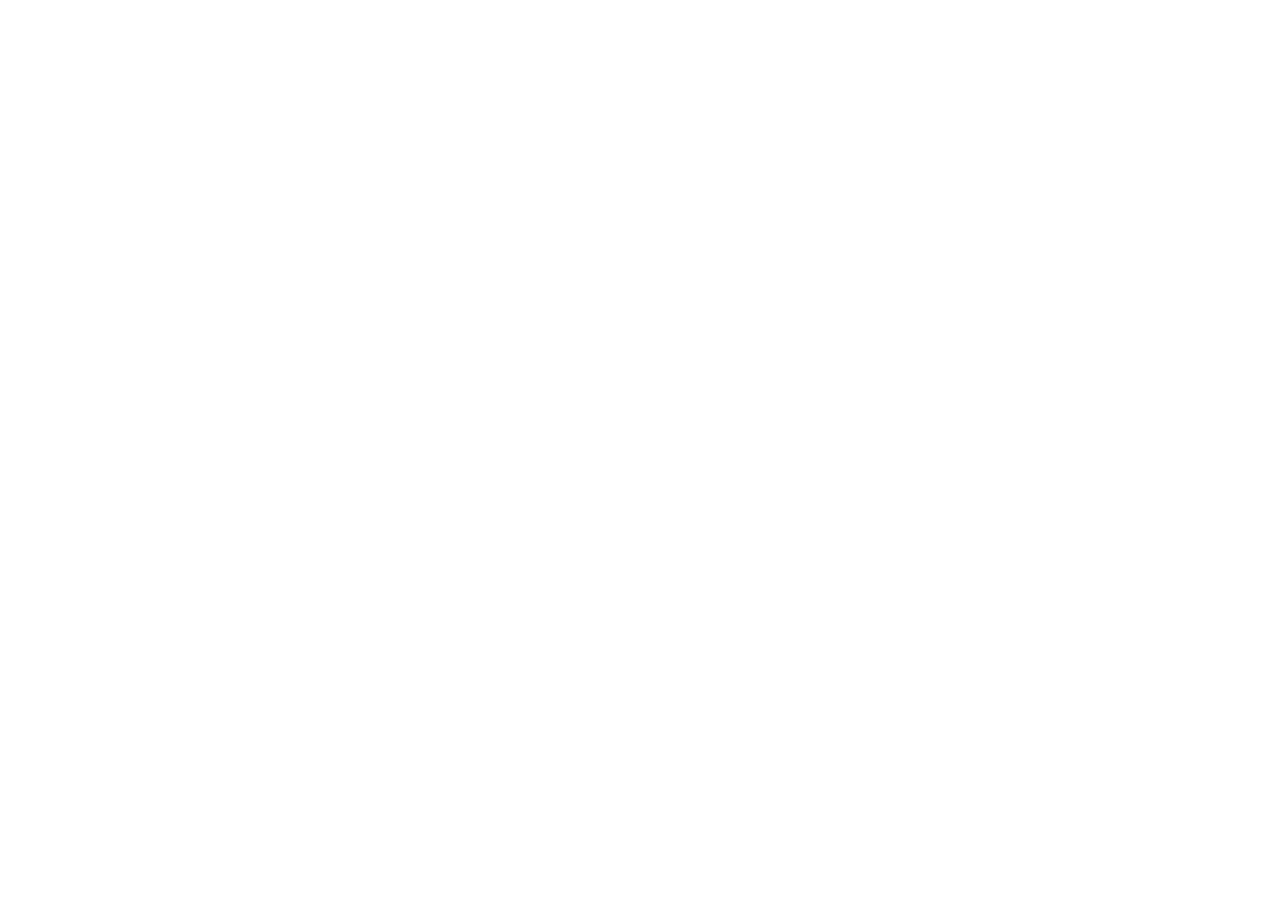
==== asynchrone.html @ 4eddb424 "Ajout des fichiers HTML, CSS et JS" ====
<!DOCTYPE html>
<html lang="fr">
  <head>
    <meta charset="UTF-8" />
    <meta name="viewport" content="width=device-width, initial-scale=1.0" />
    <title>exo classe</title>
    <link rel="stylesheet" href="asynchrone.css" />
    <script src="asynchrone.js" defer></script>
  </head>
  <body></body>
</html>
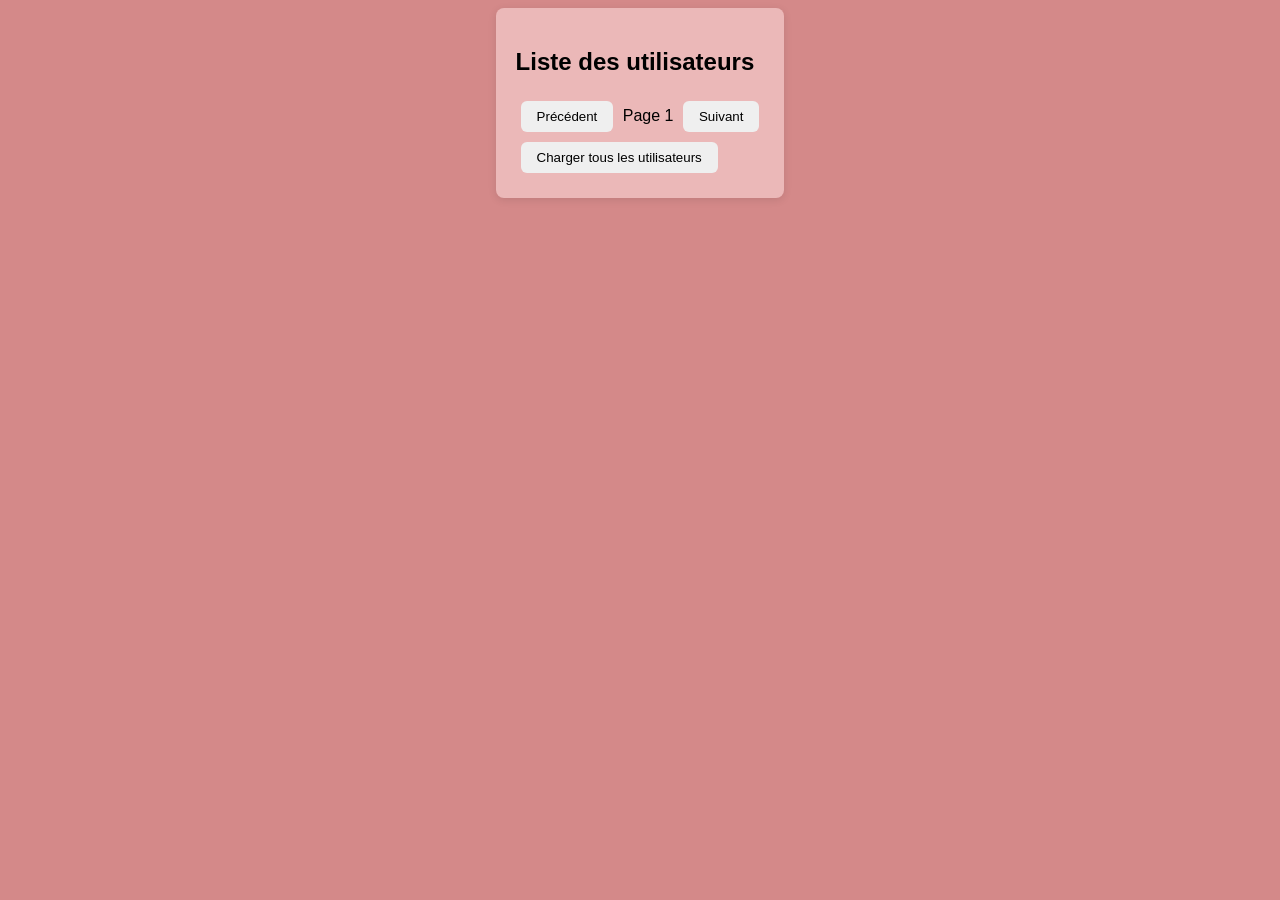
==== commit ae91d533: "modification" ====
--- a/asynchrone.html
+++ b/asynchrone.html
@@ -7,5 +7,25 @@
     <link rel="stylesheet" href="asynchrone.css" />
     <script src="asynchrone.js" defer></script>
   </head>
-  <body></body>
+  <body>
+    <section id="users">
+      <h2>Liste des utilisateurs</h2>
+
+      <!-- message d’état -->
+      <p id="users-status"></p>
+
+      <!-- zone où on affichera les utilisateurs -->
+      <div id="user-list"></div>
+
+      <!-- pagination -->
+      <div class="pagination">
+        <button id="prev-users">Précédent</button>
+        <span id="page-users">Page 1</span>
+        <button id="next-users">Suivant</button>
+      </div>
+
+      <!-- bouton pour tout afficher -->
+      <button id="all-users">Charger tous les utilisateurs</button>
+    </section>
+  </body>
 </html>
--- a/asynchrone.css
+++ b/asynchrone.css
@@ -0,0 +1,26 @@
+body {
+  display: flex;
+  justify-content: center;
+  font-family: "Poppins", sans-serif;
+  background: #d48989;
+}
+
+section {
+  background: rgb(235, 184, 184);
+  border-radius: 8px;
+  padding: 20px;
+  box-shadow: 0 2px 8px rgba(0, 0, 0, 0.1);
+  max-width: 600px;
+}
+
+button {
+  margin: 5px;
+  padding: 8px 16px;
+  border: none;
+  border-radius: 6px;
+  cursor: pointer;
+}
+
+button:hover {
+  background: #662323;
+}
